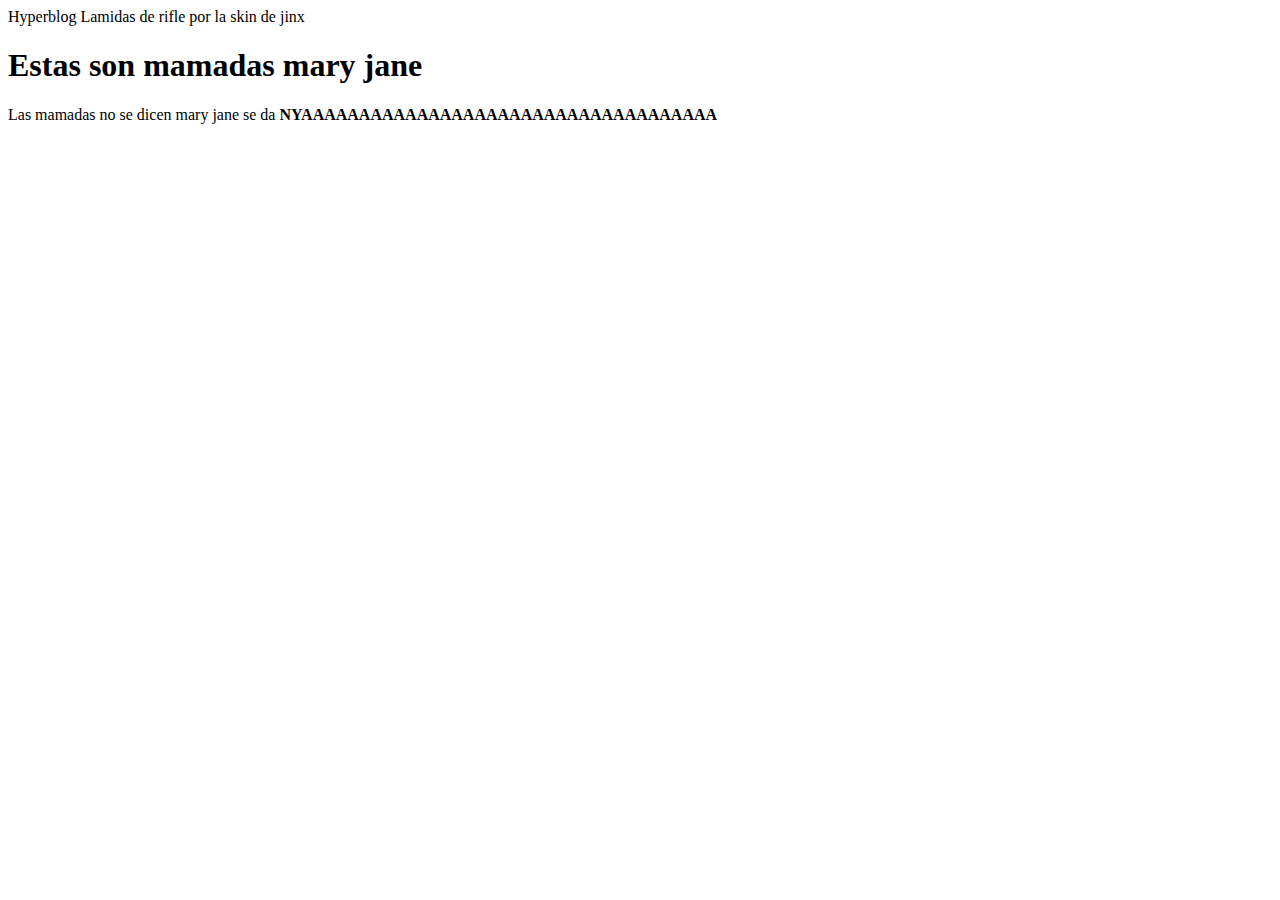
==== blogpost.html @ 98ea69ed "Nyaaaa nichan oWo" ====
<html>
    <head>
        <title>El titulo del post</title>
        <link rel="stylesheet" href="css/estilos.css" />
    </head>
    <body>
        <div id="container">
            <div id="cabecera">
                Hyperblog
                <span id="tagline">Lamidas de rifle por la skin de jinx</span>
            </div>
            <div id="post">
                <h1>Estas son mamadas mary jane</h1>
                <p>Las mamadas no se dicen mary jane se da <strong>NYAAAAAAAAAAAAAAAAAAAAAAAAAAAAAAAAAAAA</strong>  </p>
            </div>
        </div>
    </body>
</html>
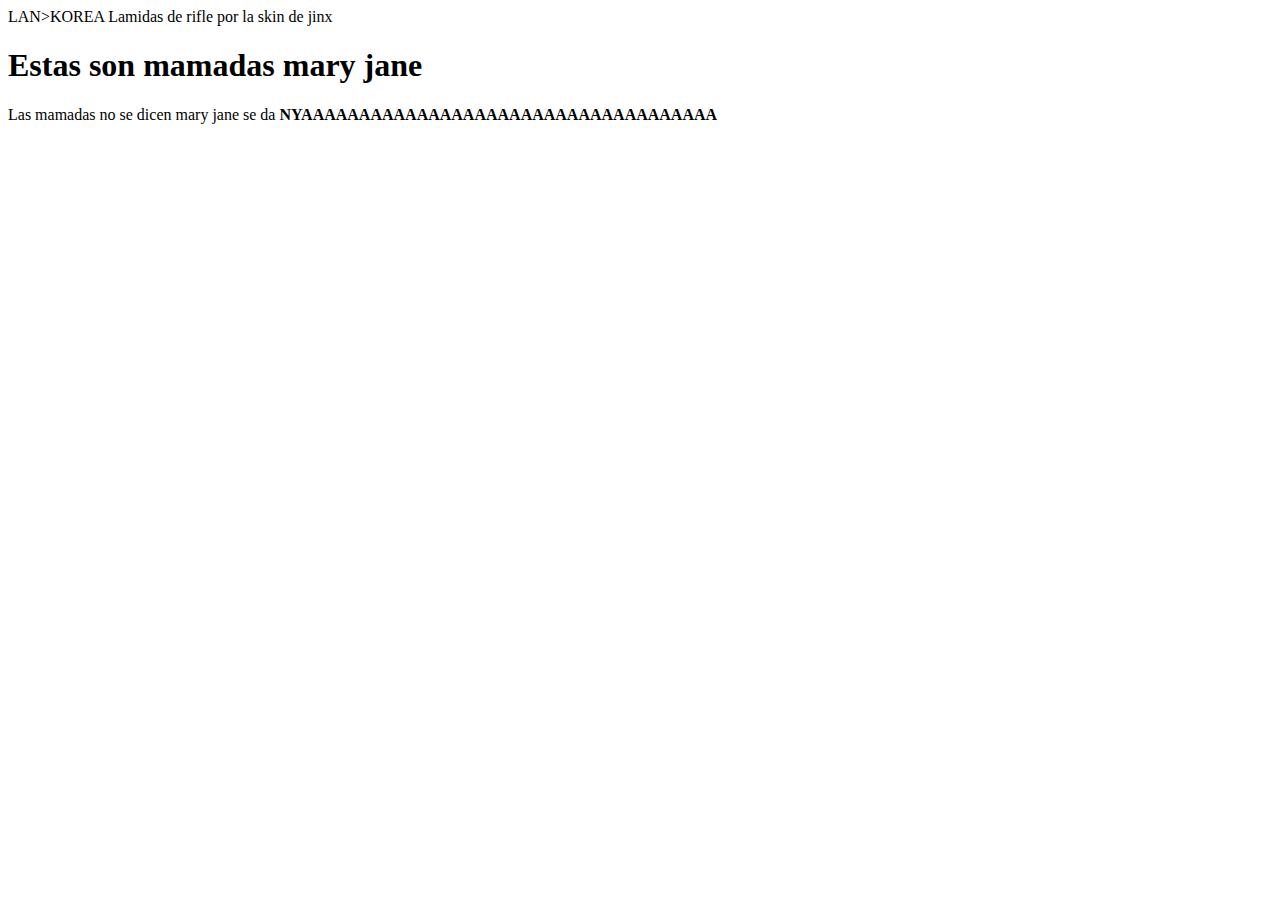
==== commit 8226e726: "cambios tontos" ====
--- a/blogpost.html
+++ b/blogpost.html
@@ -6,7 +6,7 @@
     <body>
         <div id="container">
             <div id="cabecera">
-                Hyperblog
+                LAN>KOREA
                 <span id="tagline">Lamidas de rifle por la skin de jinx</span>
             </div>
             <div id="post">
